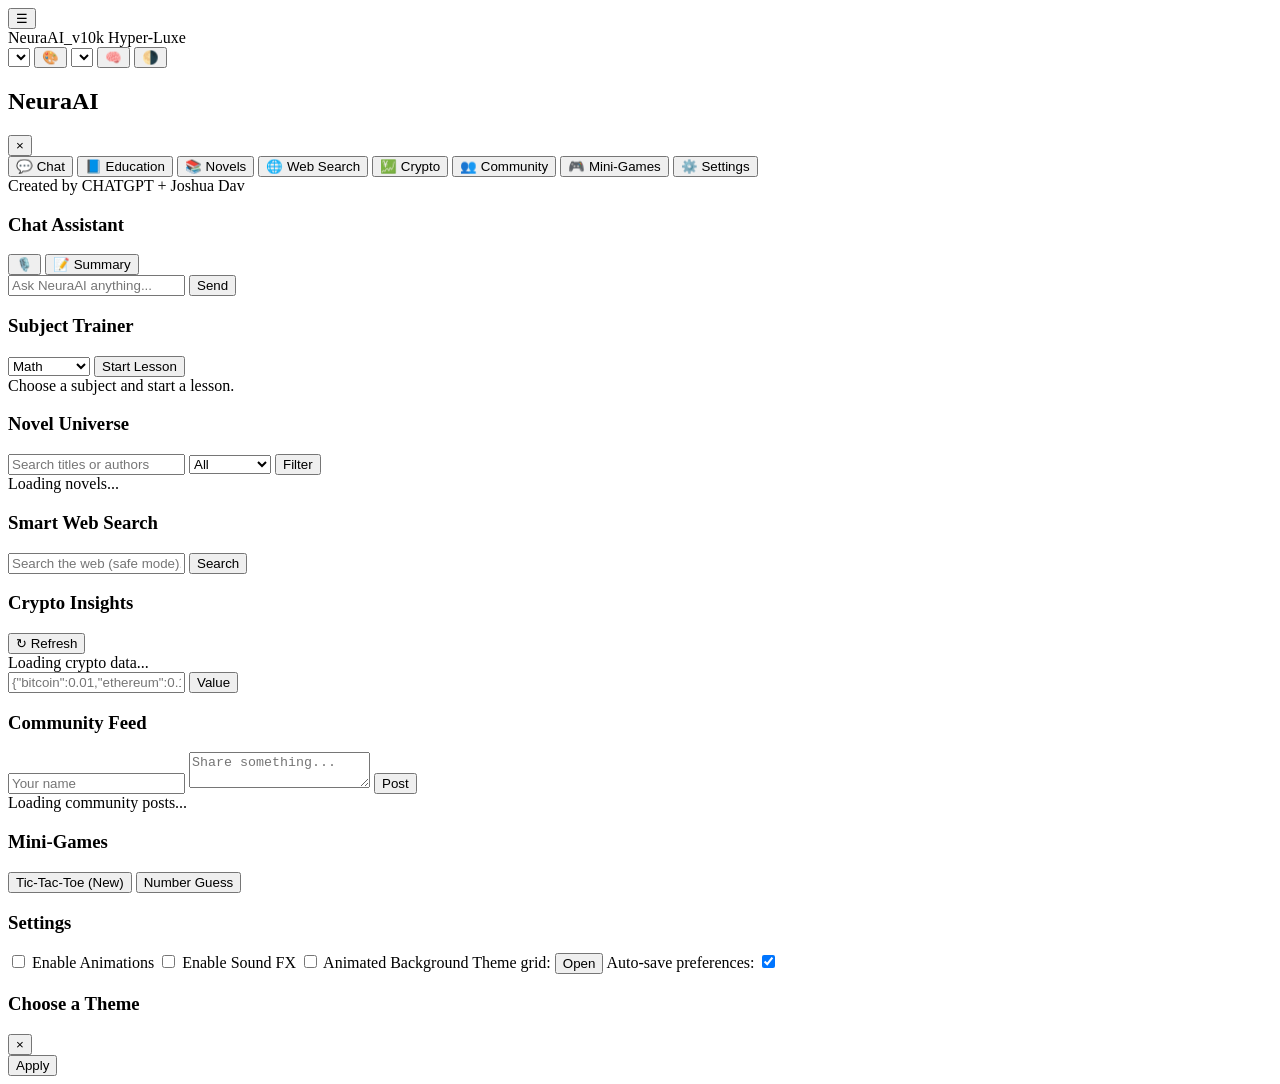
==== index.html @ ee6353ff "Add files via upload NeuraAI_v10k.Hyperluxe is a premium, high-end AI chatbot and web service, desig" ====
<!doctype html>
<html lang="en">
<head>
  <meta charset="utf-8" />
  <meta name="viewport" content="width=device-width,initial-scale=1" />
  <title>NeuraAI_v10k • Hyper-Luxe</title>
  <link rel="stylesheet" href="/static/style.css" />
</head>
<body>
  <div id="app" class="theme-dark neon">
    <!-- Top bar -->
    <header class="topbar">
      <div class="left">
        <button id="openDrawer" class="icon">☰</button>
        <div class="brand">NeuraAI_v10k <span class="tag">Hyper-Luxe</span></div>
      </div>
      <div class="right">
        <select id="quickTheme" title="Quick theme (dropdown)"></select>
        <button id="openGrid" title="Open full theme grid" class="icon">🎨</button>
        <select id="langSelect" title="Language"></select>
        <button id="avatarToggle" class="icon" title="Toggle avatar">🧠</button>
        <button id="modeToggle" class="icon" title="Dark / Light">🌗</button>
      </div>
    </header>

    <!-- Sidebar drawer -->
    <aside id="drawer" class="drawer">
      <div class="drawer-top">
        <h2>NeuraAI</h2>
        <button id="closeDrawer" class="icon">×</button>
      </div>
      <nav class="nav">
        <button class="nav-item" data-section="chat">💬 Chat</button>
        <button class="nav-item" data-section="education">📘 Education</button>
        <button class="nav-item" data-section="novels">📚 Novels</button>
        <button class="nav-item" data-section="web">🌐 Web Search</button>
        <button class="nav-item" data-section="crypto">💹 Crypto</button>
        <button class="nav-item" data-section="community">👥 Community</button>
        <button class="nav-item" data-section="games">🎮 Mini-Games</button>
        <button class="nav-item" data-section="settings">⚙️ Settings</button>
      </nav>
      <footer class="drawer-foot">Created by CHATGPT + Joshua Dav</footer>
    </aside>

    <!-- Main content -->
    <main class="main">
      <!-- Chat -->
      <section id="chat" class="panel active">
        <div class="panel-header"><h3>Chat Assistant</h3>
          <div class="panel-actions">
            <button id="voiceBtn" title="Voice input/output">🎙️</button>
            <button id="summaryBtn" title="AI Auto-Summary">📝 Summary</button>
          </div>
        </div>
        <div id="chatWindow" class="chat-window" aria-live="polite"></div>
        <form id="chatForm" class="chat-form">
          <input id="chatInput" autocomplete="off" placeholder="Ask NeuraAI anything..." />
          <button type="submit">Send</button>
        </form>
      </section>

      <!-- Education -->
      <section id="education" class="panel">
        <div class="panel-header"><h3>Subject Trainer</h3></div>
        <div class="controls">
          <select id="subjectSelect"><option>Math</option><option>Science</option><option>Language</option><option>History</option></select>
          <button id="startLesson">Start Lesson</button>
        </div>
        <div id="lessonArea" class="panel-body">Choose a subject and start a lesson.</div>
      </section>

      <!-- Novels -->
      <section id="novels" class="panel">
        <div class="panel-header"><h3>Novel Universe</h3></div>
        <div class="novel-controls">
          <input id="novelSearch" placeholder="Search titles or authors" />
          <select id="novelCat"><option value="">All</option><option value="anime">Anime</option><option value="animation">Animation</option><option value="real-life">Real-life</option></select>
          <button id="novelFilter">Filter</button>
        </div>
        <div id="novelList" class="panel-body">Loading novels...</div>
      </section>

      <!-- Web -->
      <section id="web" class="panel">
        <div class="panel-header"><h3>Smart Web Search</h3></div>
        <div class="controls">
          <input id="webQuery" placeholder="Search the web (safe mode)..." />
          <button id="webSearchBtn">Search</button>
        </div>
        <div id="webResults" class="panel-body"></div>
      </section>

      <!-- Crypto -->
      <section id="crypto" class="panel">
        <div class="panel-header"><h3>Crypto Insights</h3>
          <div class="panel-actions"><button id="refreshCrypto">↻ Refresh</button></div>
        </div>
        <div id="cryptoFeed" class="panel-body">Loading crypto data...</div>
        <div id="portfolioArea" class="panel-footer">
          <input id="portfolioInput" placeholder='{"bitcoin":0.01,"ethereum":0.1}' />
          <button id="portfolioBtn">Value</button>
        </div>
      </section>

      <!-- Community -->
      <section id="community" class="panel">
        <div class="panel-header"><h3>Community Feed</h3></div>
        <form id="postForm" class="post-form">
          <input id="postUser" placeholder="Your name" required />
          <textarea id="postContent" placeholder="Share something..." required></textarea>
          <button type="submit">Post</button>
        </form>
        <div id="feedList" class="panel-body">Loading community posts...</div>
      </section>

      <!-- Games -->
      <section id="games" class="panel">
        <div class="panel-header"><h3>Mini-Games</h3></div>
        <div class="panel-body">
          <button id="tttNew">Tic-Tac-Toe (New)</button>
          <button id="numNew">Number Guess</button>
          <div id="gameArea"></div>
        </div>
      </section>

      <!-- Settings -->
      <section id="settings" class="panel">
        <div class="panel-header"><h3>Settings</h3></div>
        <div class="settings-grid panel-body">
          <label><input type="checkbox" id="toggleAnimations"> Enable Animations</label>
          <label><input type="checkbox" id="toggleSound"> Enable Sound FX</label>
          <label><input type="checkbox" id="toggleBgAnim"> Animated Background</label>
          <label>Theme grid: <button id="openThemeGridSmall">Open</button></label>
          <label>Auto-save preferences: <input type="checkbox" id="autosavePref" checked /></label>
        </div>
      </section>
    </main>

    <!-- full theme grid modal -->
    <div id="themeModal" class="modal hidden">
      <div class="modal-inner">
        <header><h3>Choose a Theme</h3><button id="closeThemeGrid">×</button></header>
        <div id="themeGrid" class="theme-grid"></div>
        <footer><button id="applyTheme">Apply</button></footer>
      </div>
    </div>

    <!-- subtle animated background layers -->
    <div id="bgLayer" class="bg-layer"></div>

    <audio id="sndPop" src="/static/sounds/pop.mp3" preload="auto"></audio>

  </div>

  <script src="/static/script.js"></script>
</body>
</html>
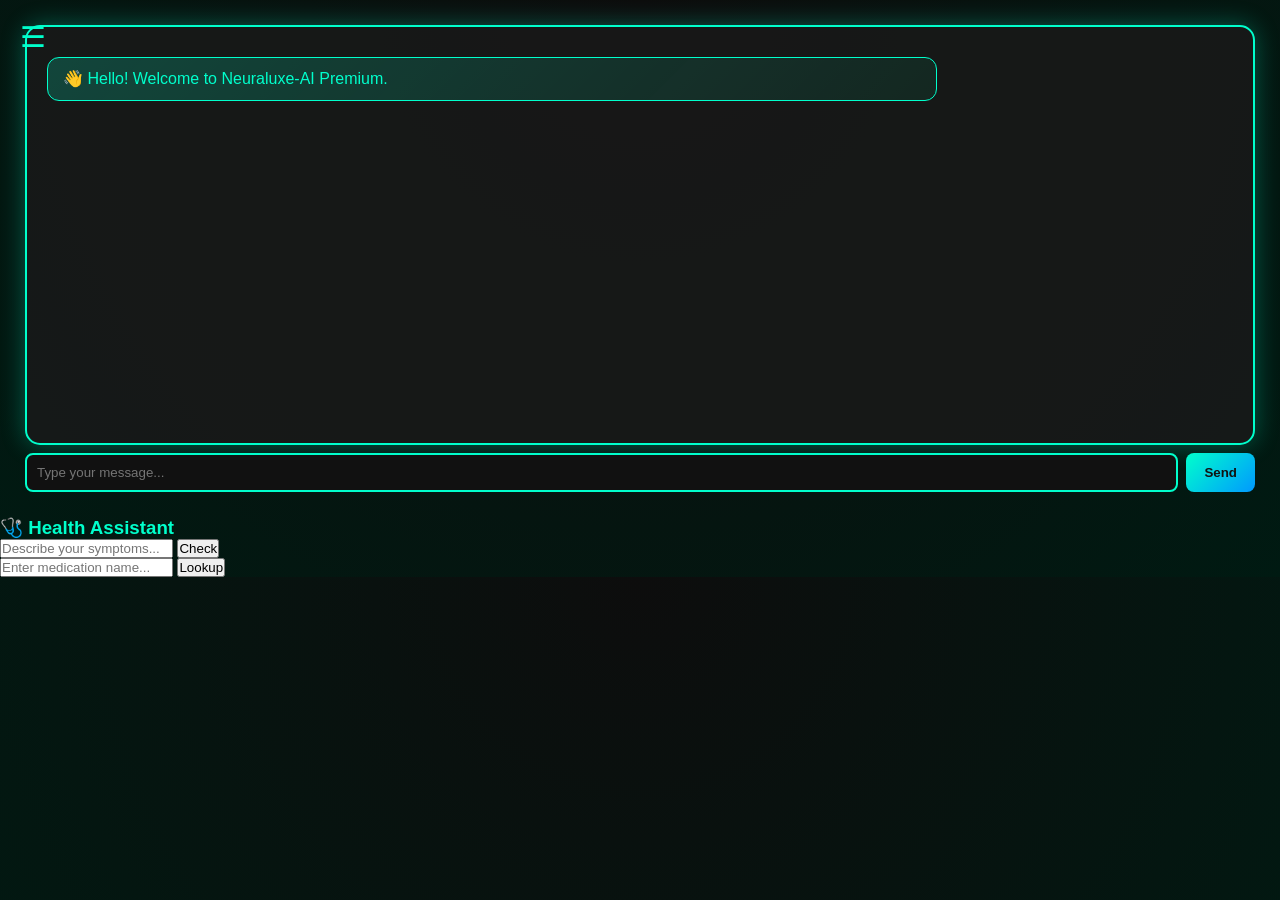
==== commit d653999c: "Add files via upload" ====
--- a/index.html
+++ b/index.html
@@ -1,157 +1,223 @@
-<!doctype html>
+<!DOCTYPE html>
 <html lang="en">
 <head>
-  <meta charset="utf-8" />
-  <meta name="viewport" content="width=device-width,initial-scale=1" />
-  <title>NeuraAI_v10k • Hyper-Luxe</title>
-  <link rel="stylesheet" href="/static/style.css" />
+    <meta charset="UTF-8">
+    <meta name="viewport" content="width=device-width, initial-scale=1.0">
+    <title>Neuraluxe-AI Premium</title>
+    <link rel="stylesheet" href="style.css">
 </head>
-<body>
-  <div id="app" class="theme-dark neon">
-    <!-- Top bar -->
-    <header class="topbar">
-      <div class="left">
-        <button id="openDrawer" class="icon">☰</button>
-        <div class="brand">NeuraAI_v10k <span class="tag">Hyper-Luxe</span></div>
-      </div>
-      <div class="right">
-        <select id="quickTheme" title="Quick theme (dropdown)"></select>
-        <button id="openGrid" title="Open full theme grid" class="icon">🎨</button>
-        <select id="langSelect" title="Language"></select>
-        <button id="avatarToggle" class="icon" title="Toggle avatar">🧠</button>
-        <button id="modeToggle" class="icon" title="Dark / Light">🌗</button>
-      </div>
-    </header>
-
-    <!-- Sidebar drawer -->
-    <aside id="drawer" class="drawer">
-      <div class="drawer-top">
-        <h2>NeuraAI</h2>
-        <button id="closeDrawer" class="icon">×</button>
-      </div>
-      <nav class="nav">
-        <button class="nav-item" data-section="chat">💬 Chat</button>
-        <button class="nav-item" data-section="education">📘 Education</button>
-        <button class="nav-item" data-section="novels">📚 Novels</button>
-        <button class="nav-item" data-section="web">🌐 Web Search</button>
-        <button class="nav-item" data-section="crypto">💹 Crypto</button>
-        <button class="nav-item" data-section="community">👥 Community</button>
-        <button class="nav-item" data-section="games">🎮 Mini-Games</button>
-        <button class="nav-item" data-section="settings">⚙️ Settings</button>
-      </nav>
-      <footer class="drawer-foot">Created by CHATGPT + Joshua Dav</footer>
-    </aside>
-
-    <!-- Main content -->
-    <main class="main">
-      <!-- Chat -->
-      <section id="chat" class="panel active">
-        <div class="panel-header"><h3>Chat Assistant</h3>
-          <div class="panel-actions">
-            <button id="voiceBtn" title="Voice input/output">🎙️</button>
-            <button id="summaryBtn" title="AI Auto-Summary">📝 Summary</button>
-          </div>
-        </div>
-        <div id="chatWindow" class="chat-window" aria-live="polite"></div>
-        <form id="chatForm" class="chat-form">
-          <input id="chatInput" autocomplete="off" placeholder="Ask NeuraAI anything..." />
-          <button type="submit">Send</button>
+<body class="theme-neon">
+    <!-- Sidebar -->
+    <div id="sidebar">
+        <h2>🧠 Neuraluxe-AI</h2>
+
+        <label for="themeSelector">Theme:</label>
+        <select id="themeSelector">
+            <option value="theme-neon">Neon</option>
+            <option value="theme-dark">Dark</option>
+            <option value="theme-light">Light</option>
+            <option value="theme-blue">Blue</option>
+            <option value="theme-pink">Pink</option>
+        </select>
+
+        <ul>
+            <li onclick="showPanel('chat')">💬 Chat</li>
+            <li onclick="showPanel('multiTask')">⚙️ Multi-Task</li>
+            <li onclick="showPanel('marketplace')">🛒 Marketplace</li>
+            <li onclick="showPanel('trading')">📈 Trading</li>
+            <li onclick="showPanel('analytics')">📊 Analytics</li>
+            <li onclick="showPanel('aiEngine')">🤖 AI Engine</li>
+            <li onclick="showPanel('languages')">🌍 Languages</li>
+            <li onclick="showPanel('memory')">💾 Memory</li>
+            <li onclick="showPanel('notifications')">🔔 Notifications</li>
+            <li onclick="showPanel('security')">🔐 Security</li>
+            <li onclick="showPanel('settings')">⚙️ Settings</li>
+        </ul>
+    </div>
+
+    <div id="sidebarToggle">☰</div>
+
+    <!-- Main Content -->
+    <div class="main-content">
+        <!-- Chat Panel -->
+        <div id="chatWindow" class="panel active">
+            <div class="chat-message ai">👋 Hello! Welcome to Neuraluxe-AI Premium.</div>
+        </div>
+        <form id="chatForm" class="panel active">
+            <input type="text" id="chatInput" placeholder="Type your message...">
+            <button type="submit">Send</button>
         </form>
-      </section>
-
-      <!-- Education -->
-      <section id="education" class="panel">
-        <div class="panel-header"><h3>Subject Trainer</h3></div>
-        <div class="controls">
-          <select id="subjectSelect"><option>Math</option><option>Science</option><option>Language</option><option>History</option></select>
-          <button id="startLesson">Start Lesson</button>
-        </div>
-        <div id="lessonArea" class="panel-body">Choose a subject and start a lesson.</div>
-      </section>
-
-      <!-- Novels -->
-      <section id="novels" class="panel">
-        <div class="panel-header"><h3>Novel Universe</h3></div>
-        <div class="novel-controls">
-          <input id="novelSearch" placeholder="Search titles or authors" />
-          <select id="novelCat"><option value="">All</option><option value="anime">Anime</option><option value="animation">Animation</option><option value="real-life">Real-life</option></select>
-          <button id="novelFilter">Filter</button>
-        </div>
-        <div id="novelList" class="panel-body">Loading novels...</div>
-      </section>
-
-      <!-- Web -->
-      <section id="web" class="panel">
-        <div class="panel-header"><h3>Smart Web Search</h3></div>
-        <div class="controls">
-          <input id="webQuery" placeholder="Search the web (safe mode)..." />
-          <button id="webSearchBtn">Search</button>
-        </div>
-        <div id="webResults" class="panel-body"></div>
-      </section>
-
-      <!-- Crypto -->
-      <section id="crypto" class="panel">
-        <div class="panel-header"><h3>Crypto Insights</h3>
-          <div class="panel-actions"><button id="refreshCrypto">↻ Refresh</button></div>
-        </div>
-        <div id="cryptoFeed" class="panel-body">Loading crypto data...</div>
-        <div id="portfolioArea" class="panel-footer">
-          <input id="portfolioInput" placeholder='{"bitcoin":0.01,"ethereum":0.1}' />
-          <button id="portfolioBtn">Value</button>
-        </div>
-      </section>
-
-      <!-- Community -->
-      <section id="community" class="panel">
-        <div class="panel-header"><h3>Community Feed</h3></div>
-        <form id="postForm" class="post-form">
-          <input id="postUser" placeholder="Your name" required />
-          <textarea id="postContent" placeholder="Share something..." required></textarea>
-          <button type="submit">Post</button>
-        </form>
-        <div id="feedList" class="panel-body">Loading community posts...</div>
-      </section>
-
-      <!-- Games -->
-      <section id="games" class="panel">
-        <div class="panel-header"><h3>Mini-Games</h3></div>
-        <div class="panel-body">
-          <button id="tttNew">Tic-Tac-Toe (New)</button>
-          <button id="numNew">Number Guess</button>
-          <div id="gameArea"></div>
-        </div>
-      </section>
-
-      <!-- Settings -->
-      <section id="settings" class="panel">
-        <div class="panel-header"><h3>Settings</h3></div>
-        <div class="settings-grid panel-body">
-          <label><input type="checkbox" id="toggleAnimations"> Enable Animations</label>
-          <label><input type="checkbox" id="toggleSound"> Enable Sound FX</label>
-          <label><input type="checkbox" id="toggleBgAnim"> Animated Background</label>
-          <label>Theme grid: <button id="openThemeGridSmall">Open</button></label>
-          <label>Auto-save preferences: <input type="checkbox" id="autosavePref" checked /></label>
-        </div>
-      </section>
-    </main>
-
-    <!-- full theme grid modal -->
-    <div id="themeModal" class="modal hidden">
-      <div class="modal-inner">
-        <header><h3>Choose a Theme</h3><button id="closeThemeGrid">×</button></header>
-        <div id="themeGrid" class="theme-grid"></div>
-        <footer><button id="applyTheme">Apply</button></footer>
-      </div>
+
+        <!-- Multi-task Panel -->
+        <div id="multiTask" class="multi-task-panel panel">
+            <div class="task-card">Healthcare</div>
+            <div class="task-card">Education</div>
+            <div class="task-card">Website Browse</div>
+            <div class="task-card">Marketplace</div>
+            <div class="task-card">Trading</div>
+            <div class="task-card">Analytics</div>
+            <div class="task-card">AI Engine</div>
+            <div class="task-card">Microtransactions</div>
+            <div class="task-card">Language Hub</div>
+            <div class="task-card">Memory System</div>
+            <div class="task-card">Scheduler</div>
+            <div class="task-card">Voice Assistant</div>
+            <div class="task-card">Freelancer Panel</div>
+            <div class="task-card">Client Hub</div>
+            <div class="task-card">Smart Payments</div>
+            <div class="task-card">Cross-Border API</div>
+            <div class="task-card">Data Studio</div>
+            <div class="task-card">AI Games</div>
+            <div class="task-card">Update Center</div>
+            <div class="task-card">Translation Hub</div>
+        </div>
+
+        <!-- Marketplace Panel -->
+        <div id="marketplace" class="marketplace-panel panel">
+            <input type="text" id="searchBar" placeholder="🔍 Search items..." />
+            <div id="marketItems"></div>
+        </div>
+
+        <!-- Trading Panel -->
+        <div id="trading" class="trading-panel panel">
+            <div>Current Funds: $500,000</div>
+            <div>Daily Profit: $1,200</div>
+            <div>History: Buy / Sell / Profit</div>
+            <button onclick="alert('Trading Bot Activated!')">Start Trading</button>
+        </div>
+
+        <!-- Analytics Panel -->
+        <div id="analytics" class="panel">
+            <h3>Analytics Dashboard</h3>
+            <p>AI usage, revenue growth, and performance metrics will display here.</p>
+        </div>
+
+        <!-- AI Engine Panel -->
+        <div id="aiEngine" class="panel">
+            <h3>AI Engine Control</h3>
+            <p>Customize GPT-5 personality, tone, and automation levels.</p>
+        </div>
+
+        <!-- Languages Panel -->
+        <div id="languages" class="panel">
+            <h3>Language Hub (2000+ Supported)</h3>
+            <p>Includes Yoruba, Igbo, Hausa, Zulu, French, Japanese, Korean, Mandarin, Arabic, etc.</p>
+        </div>
+
+        <!-- Memory Panel -->
+        <div id="memory" class="panel">
+            <h3>Memory System</h3>
+            <p>Stores long-term user preferences and project states.</p>
+        </div>
+
+        <!-- Notifications -->
+        <div id="notifications" class="panel">
+            <h3>Notifications</h3>
+            <p>All system alerts, updates, and AI pings appear here.</p>
+        </div>
+
+        <!-- Security -->
+        <div id="security" class="panel">
+            <h3>Security Center</h3>
+            <p>Manage encryption, sessions, and account protections.</p>
+        </div>
+
+        <!-- Settings Panel -->
+        <div id="settings" class="panel">
+            <h3>Settings</h3>
+            <p>Founder: <strong>CHATGPT + Joshua Dav</strong></p>
+            <p>Free Account: <strong>906 500 9869 (Adedoyin Olugbode)</strong></p>
+            <p>Cross-Border Payments up to <strong>$50,000+</strong></p>
+            <p>Subscribers: Unlimited Access</p>
+        </div>
     </div>
 
-    <!-- subtle animated background layers -->
-    <div id="bgLayer" class="bg-layer"></div>
-
-    <audio id="sndPop" src="/static/sounds/pop.mp3" preload="auto"></audio>
-
+    <script src="script.js"></script>
+    <script>
+        // Marketplace Generation
+        const marketContainer = document.getElementById("marketItems");
+        const searchBar = document.getElementById("searchBar");
+
+        const totalItems = 1000; // realistic size for performance
+        const products = [];
+
+        for (let i = 1; i <= totalItems; i++) {
+            const price = (Math.random() * 970 + 29.99).toFixed(2);
+            const itemName = `Item #${i} - $${price}`;
+            products.push(itemName);
+        }
+
+        function renderMarketplace(filter = "") {
+            marketContainer.innerHTML = "";
+            const filtered = products.filter(p =>
+                p.toLowerCase().includes(filter.toLowerCase())
+            );
+            filtered.forEach(p => {
+                const item = document.createElement("div");
+                item.classList.add("market-item");
+                item.textContent = p;
+                marketContainer.appendChild(item);
+            });
+        }
+
+        searchBar.addEventListener("input", e => renderMarketplace(e.target.value));
+        renderMarketplace();
+    </script>
+</body>
+</html>
+<!-- Healthcare Panel -->
+<section class="healthcare-panel">
+  <h3>🩺 Health Assistant</h3>
+
+  <!-- Symptom Checker -->
+  <div class="symptom-checker">
+    <input id="symptomsInput" type="text" placeholder="Describe your symptoms..." />
+    <button id="checkSymptomsBtn">Check</button>
+    <p id="symptomResult"></p>
   </div>
 
-  <script src="/static/script.js"></script>
-</body>
-</html>+  <!-- Medication Lookup -->
+  <div class="medication-lookup">
+    <input id="medicationInput" type="text" placeholder="Enter medication name..." />
+    <button id="lookupMedBtn">Lookup</button>
+    <div id="medResult"></div>
+  </div>
+</section>
+
+<script>
+  // Symptom Checker
+  document.getElementById("checkSymptomsBtn").addEventListener("click", async () => {
+    const symptoms = document.getElementById("symptomsInput").value.trim();
+    if (!symptoms) return;
+    const res = await fetch("/api/health/symptoms", {
+      method: "POST",
+      headers: {"Content-Type": "application/json"},
+      body: JSON.stringify({symptoms})
+    });
+    const data = await res.json();
+    document.getElementById("symptomResult").textContent = data.result || "No advice available.";
+  });
+
+  // Medication Lookup
+  document.getElementById("lookupMedBtn").addEventListener("click", async () => {
+    const drug = document.getElementById("medicationInput").value.trim();
+    if (!drug) return;
+    const res = await fetch("/api/health/medication", {
+      method: "POST",
+      headers: {"Content-Type": "application/json"},
+      body: JSON.stringify({drug})
+    });
+    const data = await res.json();
+    const container = document.getElementById("medResult");
+    if (data.error) {
+      container.textContent = data.error;
+    } else {
+      container.innerHTML = `
+        <strong>${data.brand_name || data.results?.[0]?.name || "N/A"}</strong> 
+        <br>Manufacturer: ${data.manufacturer || "Unknown"}
+        <br>Purpose: ${data.purpose || "N/A"}
+        <br>Source: ${data.source || "N/A"}
+      `;
+    }
+  });
+</script>
--- a/style.css
+++ b/style.css
@@ -0,0 +1,338 @@
+/* ===================================
+   Neuraluxe-AI Premium - style.css
+   Final Neon-Cyber Upgrade ✨
+=================================== */
+
+/* Reset & base */
+* {
+    margin: 0;
+    padding: 0;
+    box-sizing: border-box;
+    font-family: "Segoe UI", Tahoma, Geneva, Verdana, sans-serif;
+}
+body {
+    transition: background 0.5s, color 0.5s;
+    overflow-x: hidden;
+}
+
+/* ====== Theme Styles ====== */
+.theme-neon { background: radial-gradient(circle at top, #0d0d0d, #001a12); color: #00ffcc; }
+.theme-dark { background-color: #111; color: #f0f0f0; }
+.theme-light { background: #f8f8f8; color: #111; }
+.theme-blue { background: linear-gradient(135deg, #001f3f, #0074d9); color: #00aaff; }
+.theme-pink { background: linear-gradient(135deg, #2c0a2c, #ff66cc); color: #fff; }
+.theme-gold { background: linear-gradient(135deg, #2b1b00, #ffcc00); color: #ffd700; }
+.theme-royal { background: linear-gradient(120deg, #001144, #3300cc); color: #b3aaff; }
+.theme-matrix { background: radial-gradient(circle, #000, #001100); color: #00ff66; }
+.theme-cyber { background: linear-gradient(135deg, #111, #440044); color: #ff00cc; }
+.theme-pastel { background: linear-gradient(145deg, #fef6f9, #f6faff); color: #333; }
+.theme-solar { background: linear-gradient(145deg, #140f00, #ffae00); color: #fffbe5; }
+.theme-aqua { background: linear-gradient(135deg, #002244, #00ffff); color: #eaffff; }
+.theme-galaxy { background: radial-gradient(circle at top left, #0a0022, #000010, #050022); color: #9b7fff; }
+.theme-emerald { background: linear-gradient(135deg, #002b20, #00cc99); color: #caffeb; }
+.theme-ruby { background: linear-gradient(135deg, #250000, #cc0033); color: #ffe5e5; }
+
+/* ====== Sidebar ====== */
+#sidebar {
+    width: 260px;
+    background: rgba(15, 15, 15, 0.95);
+    height: 100vh;
+    position: fixed;
+    left: -260px;
+    top: 0;
+    transition: left 0.35s ease-in-out;
+    padding: 20px;
+    border-right: 2px solid #00ffcc;
+    backdrop-filter: blur(8px);
+    overflow-y: auto;
+    z-index: 100;
+}
+#sidebar.active { left: 0; }
+
+#sidebar h2 {
+    text-align: center;
+    font-size: 1.8em;
+    color: #00ffcc;
+    margin-bottom: 15px;
+    text-shadow: 0 0 8px #00ffcc;
+}
+#sidebar ul { list-style: none; }
+#sidebar ul li {
+    margin: 12px 0;
+    padding: 10px;
+    cursor: pointer;
+    border-radius: 8px;
+    transition: 0.3s;
+    font-weight: 500;
+}
+#sidebar ul li:hover {
+    background: rgba(0, 255, 204, 0.15);
+    transform: translateX(5px);
+    color: #00ffee;
+    text-shadow: 0 0 10px #00ffcc;
+}
+
+/* ====== Sidebar Toggle ====== */
+#sidebarToggle {
+    position: fixed;
+    top: 20px;
+    left: 20px;
+    z-index: 200;
+    cursor: pointer;
+    font-size: 1.8em;
+    color: #00ffcc;
+    transition: 0.3s;
+}
+#sidebarToggle:hover { transform: scale(1.1); color: #00ffee; }
+
+/* ====== Main Content ====== */
+.main-content {
+    margin-left: 0;
+    padding: 25px;
+    transition: margin-left 0.35s;
+}
+#sidebar.active ~ .main-content { margin-left: 260px; }
+
+/* ====== Panels ====== */
+.panel {
+    display: none;
+    animation: fadeIn 0.5s ease;
+}
+.panel.active { display: block; }
+
+@keyframes fadeIn {
+    from { opacity: 0; transform: translateY(10px); }
+    to { opacity: 1; transform: translateY(0); }
+}
+
+/* ====== Chat Window ====== */
+#chatWindow {
+    background: rgba(25, 25, 25, 0.85);
+    border-radius: 15px;
+    padding: 20px;
+    height: 420px;
+    overflow-y: auto;
+    border: 2px solid #00ffcc;
+    box-shadow: 0 0 25px rgba(0, 255, 204, 0.3);
+}
+.chat-message {
+    margin: 10px 0;
+    padding: 10px 15px;
+    border-radius: 12px;
+    max-width: 75%;
+    line-height: 1.4;
+    animation: slideIn 0.3s ease;
+}
+.chat-message.user {
+    background: linear-gradient(135deg, #00aaff55, #0066ff22);
+    align-self: flex-end;
+    border: 1px solid #00aaff;
+}
+.chat-message.ai {
+    background: linear-gradient(135deg, #00ffcc33, #00ffaa11);
+    border: 1px solid #00ffcc;
+}
+@keyframes slideIn {
+    from { opacity: 0; transform: translateY(5px); }
+    to { opacity: 1; transform: translateY(0); }
+}
+
+/* ====== Chat Form ====== */
+#chatForm {
+    display: flex;
+    gap: 8px;
+    margin-top: 8px;
+}
+#chatForm input[type="text"] {
+    flex: 1;
+    padding: 10px;
+    border-radius: 8px;
+    border: 2px solid #00ffcc;
+    background: #111;
+    color: #fff;
+    outline: none;
+    transition: 0.3s;
+}
+#chatForm input[type="text"]:focus {
+    border-color: #00ffee;
+    box-shadow: 0 0 10px #00ffee;
+}
+#chatForm button {
+    padding: 10px 18px;
+    border-radius: 8px;
+    border: none;
+    background: linear-gradient(135deg, #00ffcc, #0099ff);
+    color: #111;
+    cursor: pointer;
+    font-weight: 600;
+    transition: 0.3s;
+}
+#chatForm button:hover {
+    background: linear-gradient(135deg, #00ffee, #00aaff);
+    box-shadow: 0 0 10px #00ffcc;
+}
+
+/* ====== Multi-task Panels ====== */
+.multi-task-panel, .marketplace-panel, .trading-panel {
+    display: none;
+    flex-wrap: wrap;
+    gap: 15px;
+    margin-top: 25px;
+    animation: fadeIn 0.4s ease;
+}
+.task-card {
+    flex: 1 1 180px;
+    padding: 15px;
+    background: rgba(0,255,204,0.15);
+    border: 2px solid #00ffcc;
+    border-radius: 15px;
+    cursor: pointer;
+    text-align: center;
+    font-weight: 500;
+    color: #00ffee;
+    box-shadow: 0 0 15px rgba(0,255,204,0.1);
+    transition: all 0.4s;
+}
+.task-card:hover {
+    transform: translateY(-6px) scale(1.05);
+    background: rgba(0,255,204,0.35);
+    box-shadow: 0 0 25px rgba(0,255,204,0.4);
+}
+
+/* ====== Marketplace ====== */
+#searchBar {
+    width: 100%;
+    padding: 10px 15px;
+    border-radius: 10px;
+    border: 2px solid #00ffcc;
+    background: rgba(20,20,20,0.8);
+    color: #00ffee;
+    margin-bottom: 20px;
+    outline: none;
+}
+#searchBar:focus { box-shadow: 0 0 10px #00ffee; }
+
+.market-item {
+    background: rgba(0,255,204,0.1);
+    border: 1px solid #00ffcc;
+    padding: 12px;
+    border-radius: 10px;
+    margin-bottom: 10px;
+    transition: transform 0.3s, background 0.3s;
+}
+.market-item:hover {
+    background: rgba(0,255,204,0.25);
+    transform: scale(1.02);
+    box-shadow: 0 0 15px rgba(0,255,204,0.3);
+}
+
+/* ====== Trading ====== */
+.trading-panel div {
+    margin: 5px 0;
+    font-size: 0.95em;
+    padding: 5px;
+    background: rgba(255,255,255,0.05);
+    border-radius: 6px;
+}
+.trading-panel button {
+    margin-top: 10px;
+    background: linear-gradient(135deg, #00ffcc, #00aaff);
+    color: #111;
+    font-weight: bold;
+    border: none;
+    padding: 10px 15px;
+    border-radius: 8px;
+    cursor: pointer;
+    transition: 0.3s;
+}
+.trading-panel button:hover {
+    background: linear-gradient(135deg, #00ffee, #0099ff);
+    box-shadow: 0 0 15px #00ffcc;
+}
+
+/* ====== Panels general */
+#settings, #analytics, #aiEngine, #languages, #memory, #notifications, #security {
+    padding: 20px;
+    background: rgba(20,20,20,0.6);
+    border-radius: 15px;
+    border: 2px solid rgba(0,255,204,0.2);
+    box-shadow: 0 0 15px rgba(0,255,204,0.1);
+}
+
+/* ====== Scrollbar ====== */
+::-webkit-scrollbar { width: 8px; }
+::-webkit-scrollbar-track { background: #111; }
+::-webkit-scrollbar-thumb {
+    background: #00ffcc;
+    border-radius: 8px;
+}
+::-webkit-scrollbar-thumb:hover { background: #00ffee; }
+
+/* ====== Responsive ====== */
+@media (max-width: 900px) {
+    #sidebar { left: -260px; }
+    #sidebar.active ~ .main-content { margin-left: 0; }
+    .task-card { flex: 1 1 45%; }
+}
+@media (max-width: 480px) {
+    .task-card { flex: 1 1 100%; }
+    #chatWindow { height: 320px; }
+}
+/* healthcare_panel.css */
+#healthcarePanel {
+  background: #1e1e2f;
+  border-radius: 12px;
+  padding: 20px;
+  margin: 20px 0;
+  color: #e0e0e0;
+  box-shadow: 0 2px 8px rgba(0,0,0,0.3);
+  font-family: 'Segoe UI', sans-serif;
+}
+
+#healthcarePanel h3 {
+  margin-bottom: 12px;
+  font-size: 1.5em;
+  color: #ffffff;
+}
+
+#healthcarePanel textarea,
+#healthcarePanel input,
+#healthcarePanel select {
+  width: 100%;
+  padding: 10px;
+  margin-bottom: 12px;
+  border-radius: 6px;
+  border: 1px solid #444;
+  background: #2c2c3e;
+  color: #fff;
+  font-size: 1em;
+}
+
+#healthcarePanel button {
+  background: #4a90e2;
+  color: #fff;
+  border: none;
+  padding: 10px 16px;
+  border-radius: 6px;
+  cursor: pointer;
+  font-size: 1em;
+  transition: background 0.2s;
+}
+
+#healthcarePanel button:hover {
+  background: #357ab8;
+}
+
+#healthcarePanel .results {
+  margin-top: 12px;
+  padding: 10px;
+  background: #2c2c3e;
+  border-radius: 8px;
+  max-height: 200px;
+  overflow-y: auto;
+}
+
+#healthcarePanel .results p {
+  margin: 6px 0;
+  font-size: 0.95em;
+}
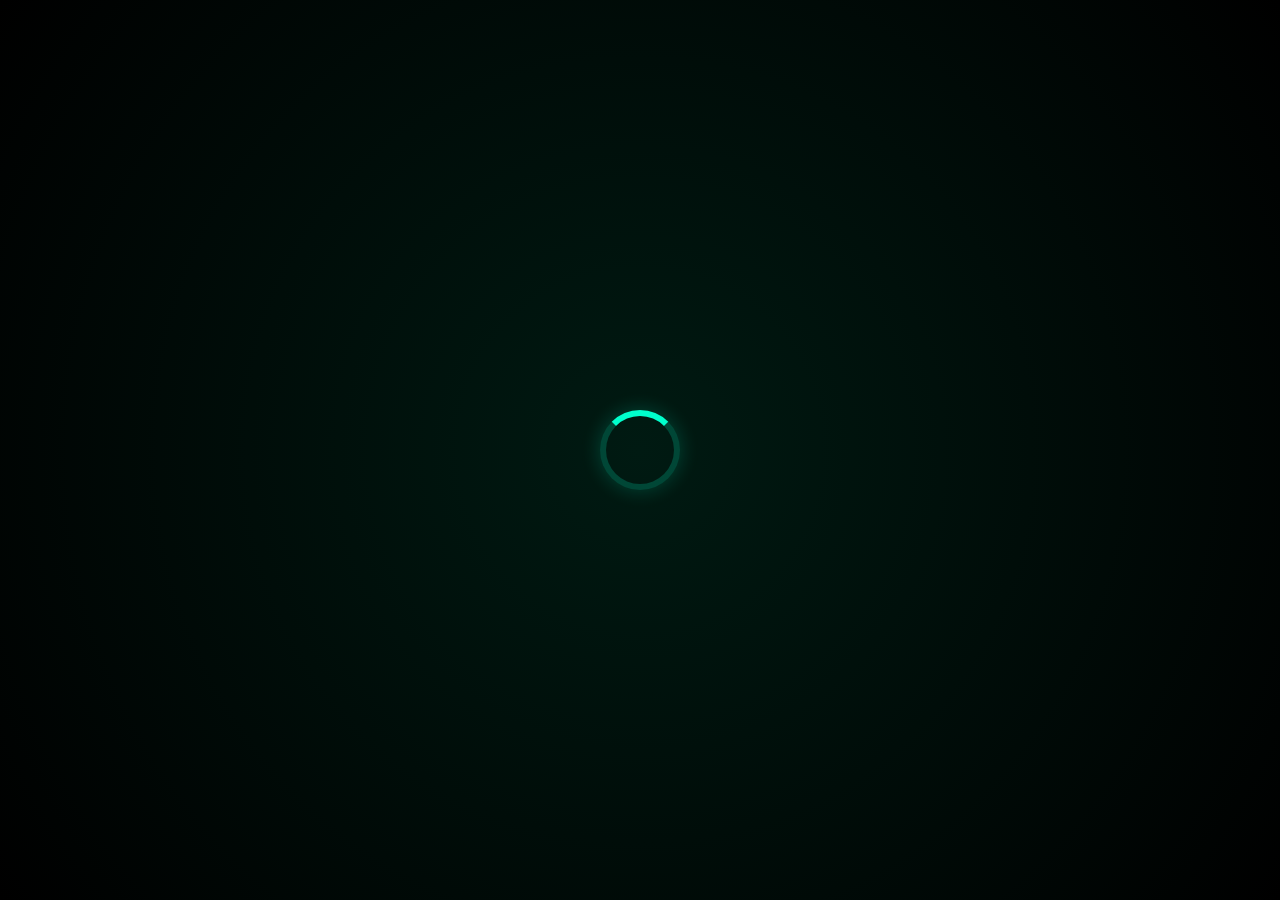
==== commit d7be3b0f: "Add files via upload" ====
--- a/index.html
+++ b/index.html
@@ -220,4 +220,9 @@
       `;
     }
   });
-</script>+</script>
+<!-- Inside <head> -->
+<link rel="stylesheet" href="loader.css">
+
+<!-- Before </body> -->
+<script src="loader.js"></script>
--- a/style.css
+++ b/style.css
@@ -335,4 +335,58 @@
 #healthcarePanel .results p {
   margin: 6px 0;
   font-size: 0.95em;
+}
+/* Marketplace Grid */
+.market-controls {
+    display: flex;
+    justify-content: space-between;
+    align-items: center;
+    margin-bottom: 15px;
+    gap: 10px;
+}
+.market-controls input, .market-controls select {
+    padding: 10px;
+    border-radius: 8px;
+    border: 2px solid #00ffcc;
+    background: #111;
+    color: #fff;
+}
+.market-grid {
+    display: grid;
+    grid-template-columns: repeat(auto-fill, minmax(220px, 1fr));
+    gap: 15px;
+}
+.market-item-card {
+    background: rgba(0,255,204,0.08);
+    border: 1px solid #00ffcc;
+    border-radius: 12px;
+    padding: 10px;
+    transition: transform 0.3s, box-shadow 0.3s;
+    text-align: center;
+}
+.market-item-card:hover {
+    transform: scale(1.05);
+    box-shadow: 0 0 20px #00ffcc44;
+}
+.market-item-card img {
+    width: 100%;
+    border-radius: 10px;
+    margin-bottom: 8px;
+}
+.market-meta {
+    display: flex;
+    justify-content: space-between;
+    padding: 5px 0;
+}
+.buy-btn {
+    margin-top: 8px;
+    padding: 8px 12px;
+    border: none;
+    border-radius: 8px;
+    background-color: #00ffcc;
+    color: #111;
+    cursor: pointer;
+}
+.buy-btn:hover {
+    background-color: #00e6b8;
 }
--- a/loader.css
+++ b/loader.css
@@ -0,0 +1,41 @@
+/* Neuraluxe-AI Transition Loader ✨ */
+#loaderOverlay {
+  position: fixed;
+  top: 0;
+  left: 0;
+  width: 100%;
+  height: 100%;
+  background: radial-gradient(circle at center, #001a12, #000);
+  display: flex;
+  align-items: center;
+  justify-content: center;
+  z-index: 9999;
+  opacity: 0;
+  visibility: hidden;
+  transition: opacity 0.6s ease, visibility 0.6s ease;
+}
+
+#loaderOverlay.active {
+  opacity: 1;
+  visibility: visible;
+}
+
+.loader-spinner {
+  width: 80px;
+  height: 80px;
+  border: 6px solid rgba(0, 255, 204, 0.2);
+  border-top: 6px solid #00ffcc;
+  border-radius: 50%;
+  animation: spin 1.3s linear infinite, glow 1.5s ease-in-out infinite alternate;
+  box-shadow: 0 0 20px #00ffcc33;
+}
+
+@keyframes spin {
+  from { transform: rotate(0deg); }
+  to { transform: rotate(360deg); }
+}
+
+@keyframes glow {
+  from { box-shadow: 0 0 10px #00ffcc33; }
+  to { box-shadow: 0 0 25px #00ffeeaa; }
+}
